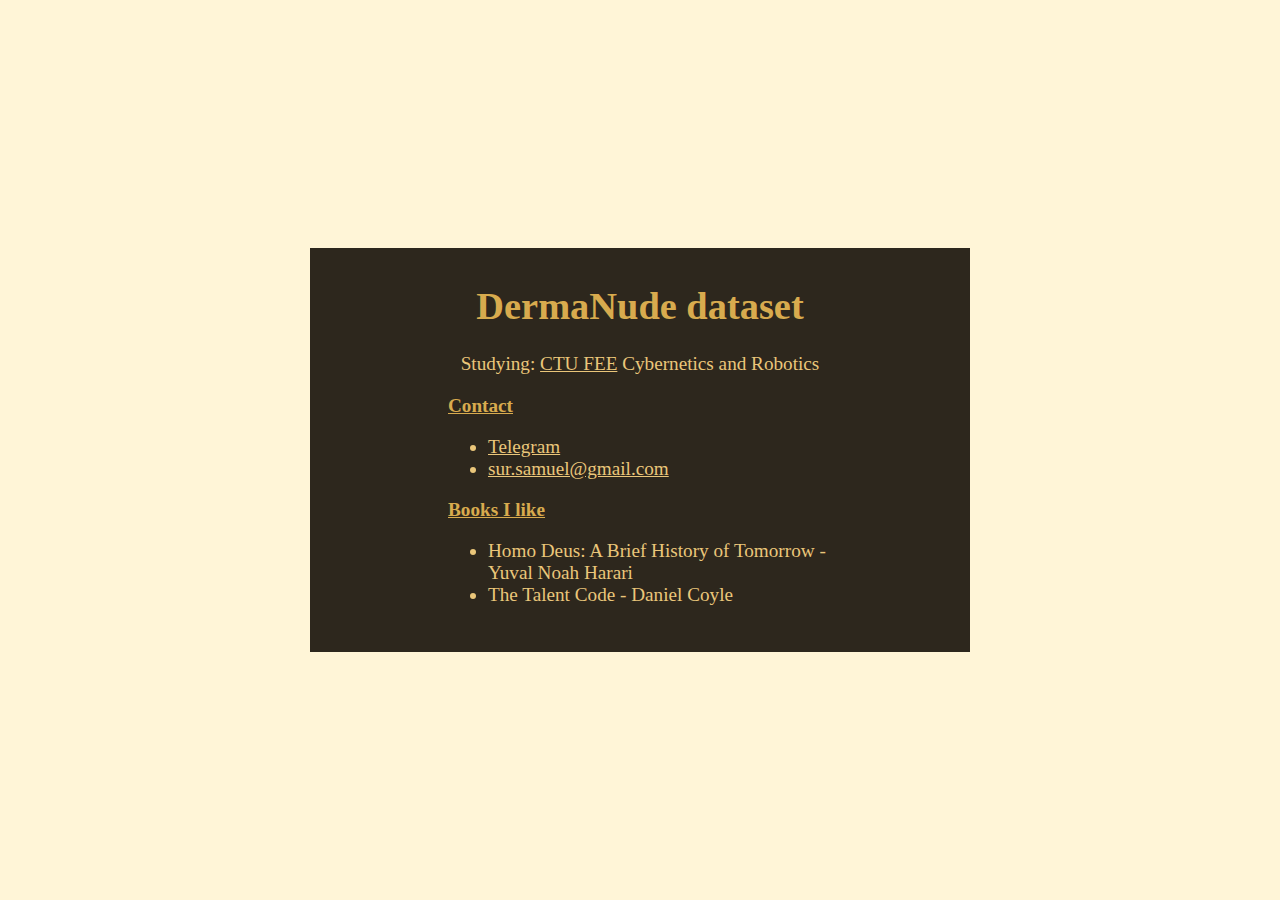
==== dermanude.html @ 5ed873fc "testing" ====
<!DOCTYPE html>
<html>
<meta name="viewport" content="width=device-width, initial-scale=1.0, maximum-scale=1.0, user-scalable=no">
<head>
<title>DermaNude</title>
<link rel="stylesheet" type="text/css" href="dermanude.css">
</head>
<body>
<div id = "main">
	<div class = "center">
    <h1>DermaNude dataset</h1> 
    <p>Studying: <a href = https://www.fel.cvut.cz/en/ target="_blank">CTU FEE</a> Cybernetics and Robotics</p>
  </div>  
  <div id = "ul">
  <h2 class = "subtitle">Contact</h2>
  <ul>
    <li><a href="https://t.me/samuelsur" target="_blank">Telegram</a></li>
    <li><a href="mailto:sur.samuel@gmail.com">sur.samuel@gmail.com</a></li>
  </ul> 
  <h2 class="subtitle">Books I like</h2>
  <ul id = "books">
    <li>Homo Deus: A Brief History of Tomorrow - Yuval Noah Harari</li>
    <li>The Talent Code - Daniel Coyle</li>
  </ul>

  </div>

  
<!-- <svg width="500" height="500">    
    <polyline style="stroke-linejoin:round; stroke-linecap:round; stroke:black; stroke-width:5; fill: none;"

points="50 300, 100 250, 170 320, 150 300, 220 230, 220 180, 240 180, 200 180, 220 180, 220 160, 210 160, 230 160, 220 160, 220 150, 220, 230, 310 320, 290 300, 340 250, 410 320" />
</svg> -->
</div>
</body>
</html>
---- dermanude.css ----
body{
    background-color: #fff5d7;

}
.subtitle{
  text-decoration: underline;
  font-size: 1.5vw;
  color: #d8ab4e;

}
#main {
    /* box-shadow: 2px 2px #ffaaab; */
    position:absolute; /*it can be fixed too*/
    left:0; right:0;
    top:0; bottom:0;
    margin:auto;

    color: #EAC67A;
    
    height: 30vw;
    width: 50vw;
    /* border: 3px solid #ffaaab; */
    background-color: #2d271d;
    padding: 10px;
  }

  h1{
    font-size: 3vw;
    color: #d8ab4e;
    text-align: center;
  }
  
  p{
    text-align: center;
    font-size: 1.5vw;
  }

#ul{
    width: 30vw; /*can be in percentage also.*/
    height: auto;
    margin: 0 auto;
    padding: 0px;
    position: relative;
}
  ul{
    
    font-size: 1.5vw;
    /* list-style-type: none;  */
    text-align: left;
      
  }
a{
    color:#EAC67A;
}
@media only screen and (max-width:620px) {
    /* For mobile phones: */
    #main{
        padding: 0px;
        width: 100%;
        height: 60vw;  
    }
    #ul{
       width: 60vw;
  
       
    }
    
    .subtitle{
      font-size: 3vw;
    }
    h1{
        font-size: 4vw;
    }
    p{
        font-size: 3vw;
    }
    a{
        font-size: 3vw;
    }
    body{
        background-color: #2d271d;
    }
    #books{
      font-size: 3vw;
    }
  }
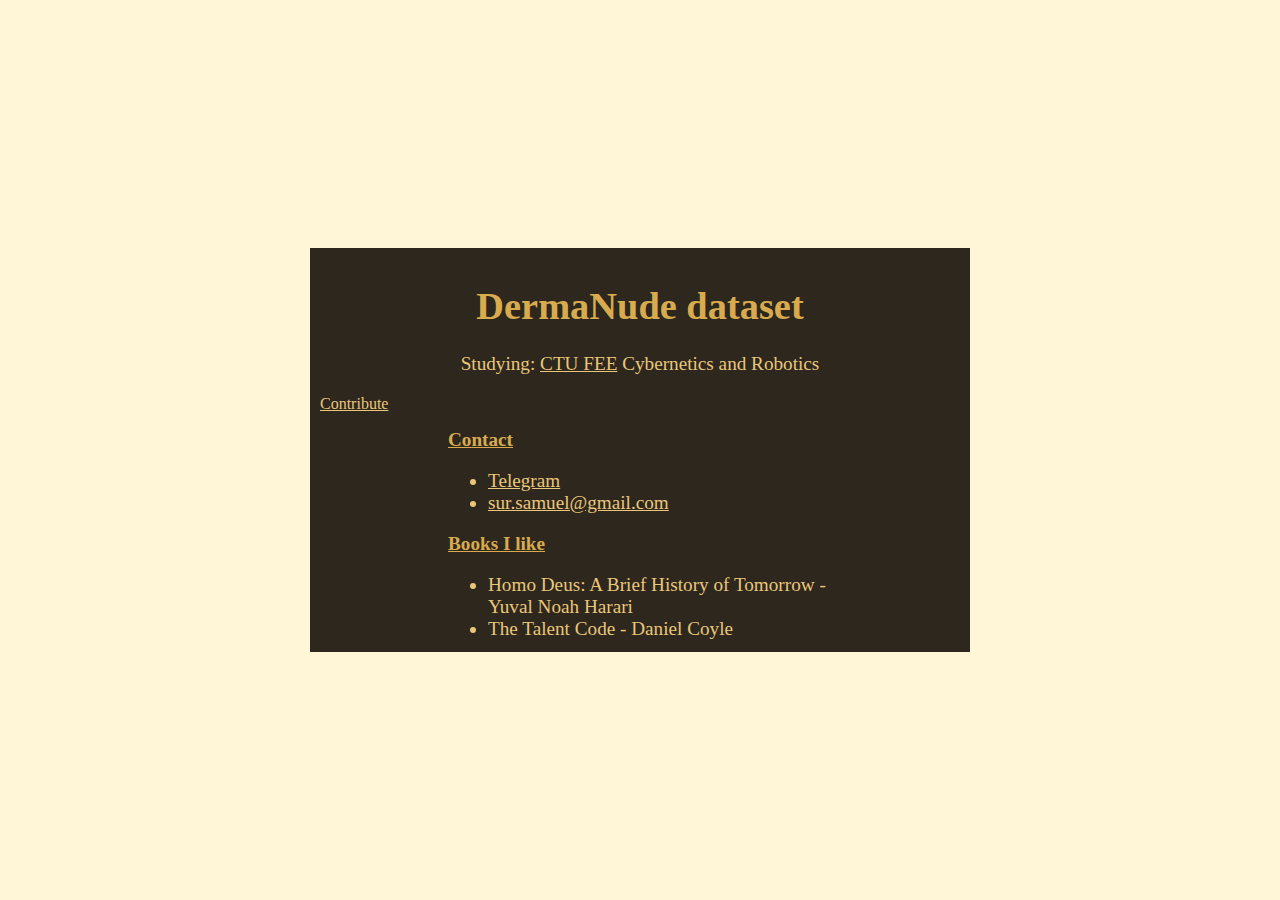
==== commit 1a1c00bc: "added contribution" ====
--- a/dermanude.html
+++ b/dermanude.html
@@ -10,6 +10,8 @@
 	<div class = "center">
     <h1>DermaNude dataset</h1> 
     <p>Studying: <a href = https://www.fel.cvut.cz/en/ target="_blank">CTU FEE</a> Cybernetics and Robotics</p>
+    <!-- create link to download contribution file from folder dermanude_files -->
+    <a href="https://docs.google.com/document/d/1BEb_lne47dNwtD_cBcuGPtm9ZXig6YjMsOckJMrJaec/edit?usp=sharing" download>Contribute</a>
   </div>  
   <div id = "ul">
   <h2 class = "subtitle">Contact</h2>
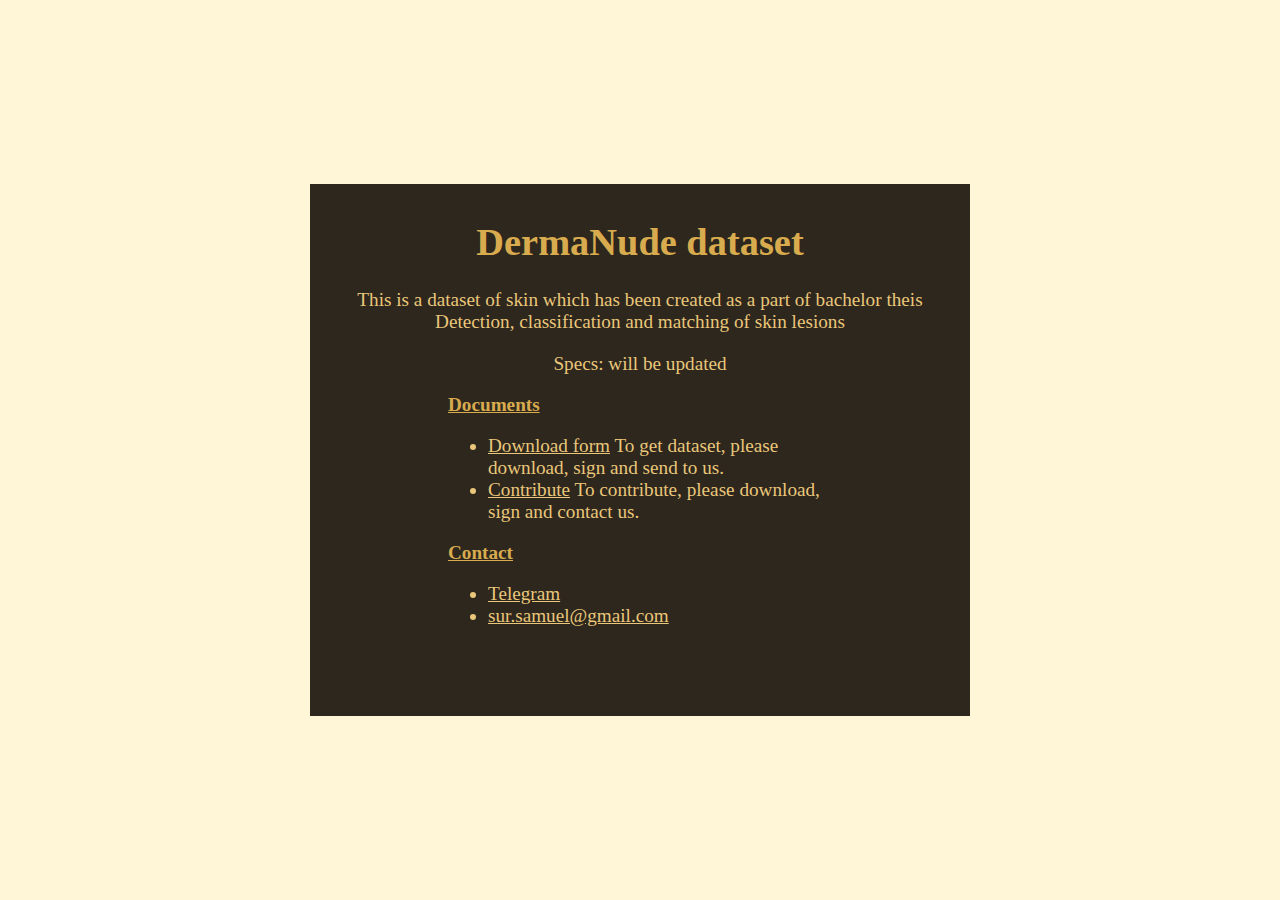
==== commit 6b7c7b27: "dermanude ready" ====
--- a/dermanude.html
+++ b/dermanude.html
@@ -9,23 +9,26 @@
 <div id = "main">
 	<div class = "center">
     <h1>DermaNude dataset</h1> 
-    <p>Studying: <a href = https://www.fel.cvut.cz/en/ target="_blank">CTU FEE</a> Cybernetics and Robotics</p>
-    <!-- create link to download contribution file from folder dermanude_files -->
-    <a href="https://docs.google.com/document/d/1BEb_lne47dNwtD_cBcuGPtm9ZXig6YjMsOckJMrJaec/edit?usp=sharing" download>Contribute</a>
+    <p>This is a dataset of skin which has been created as a part of bachelor theis Detection, classification and
+      matching of skin lesions</p>
+    <p>Specs: will be updated</p>
+    <!--       create link to download contribution file from folder dermanude_files 
+    <p></p> -->
   </div>  
   <div id = "ul">
+  <h2 class="subtitle">Documents</h2>
+  <ul id = "books">
+    <li><a href = samuelsur.xyz target="_blank">Download form</a> To get dataset, please download, sign and send to us.</li>
+    <li><a href="https://docs.google.com/document/d/1BEb_lne47dNwtD_cBcuGPtm9ZXig6YjMsOckJMrJaec/edit?usp=sharing" target="_blank">Contribute</a>
+      To contribute, please download, sign and contact us. 
+    </li>
+  </ul>
   <h2 class = "subtitle">Contact</h2>
   <ul>
     <li><a href="https://t.me/samuelsur" target="_blank">Telegram</a></li>
     <li><a href="mailto:sur.samuel@gmail.com">sur.samuel@gmail.com</a></li>
   </ul> 
-  <h2 class="subtitle">Books I like</h2>
-  <ul id = "books">
-    <li>Homo Deus: A Brief History of Tomorrow - Yuval Noah Harari</li>
-    <li>The Talent Code - Daniel Coyle</li>
-  </ul>
-
-  </div>
+</div>
 
   
 <!-- <svg width="500" height="500">    
--- a/dermanude.css
+++ b/dermanude.css
@@ -17,7 +17,7 @@
 
     color: #EAC67A;
     
-    height: 30vw;
+    height: 40vw;
     width: 50vw;
     /* border: 3px solid #ffaaab; */
     background-color: #2d271d;
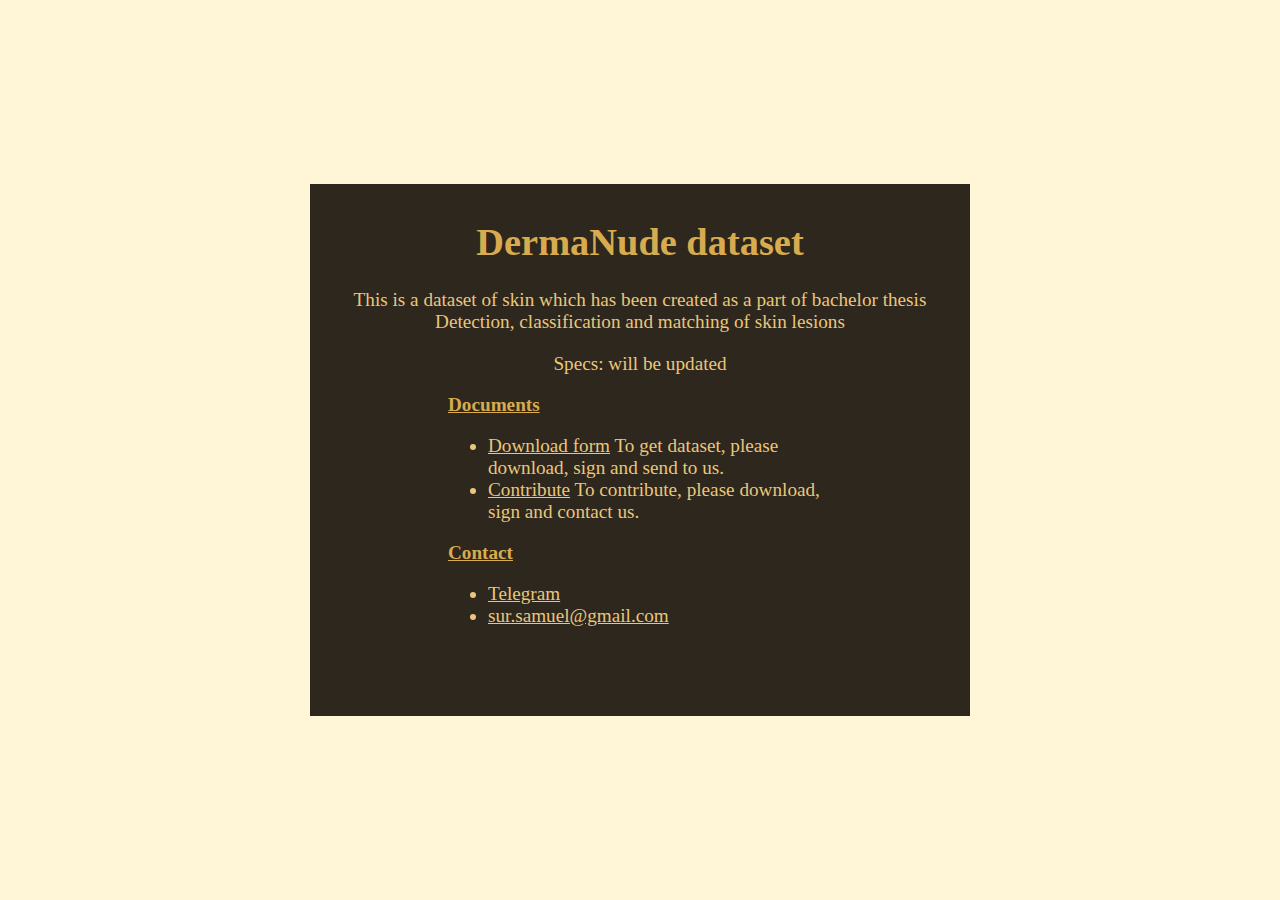
==== commit 925c317c: "typo" ====
--- a/dermanude.html
+++ b/dermanude.html
@@ -9,7 +9,7 @@
 <div id = "main">
 	<div class = "center">
     <h1>DermaNude dataset</h1> 
-    <p>This is a dataset of skin which has been created as a part of bachelor theis Detection, classification and
+    <p>This is a dataset of skin which has been created as a part of bachelor thesis Detection, classification and
       matching of skin lesions</p>
     <p>Specs: will be updated</p>
     <!--       create link to download contribution file from folder dermanude_files 
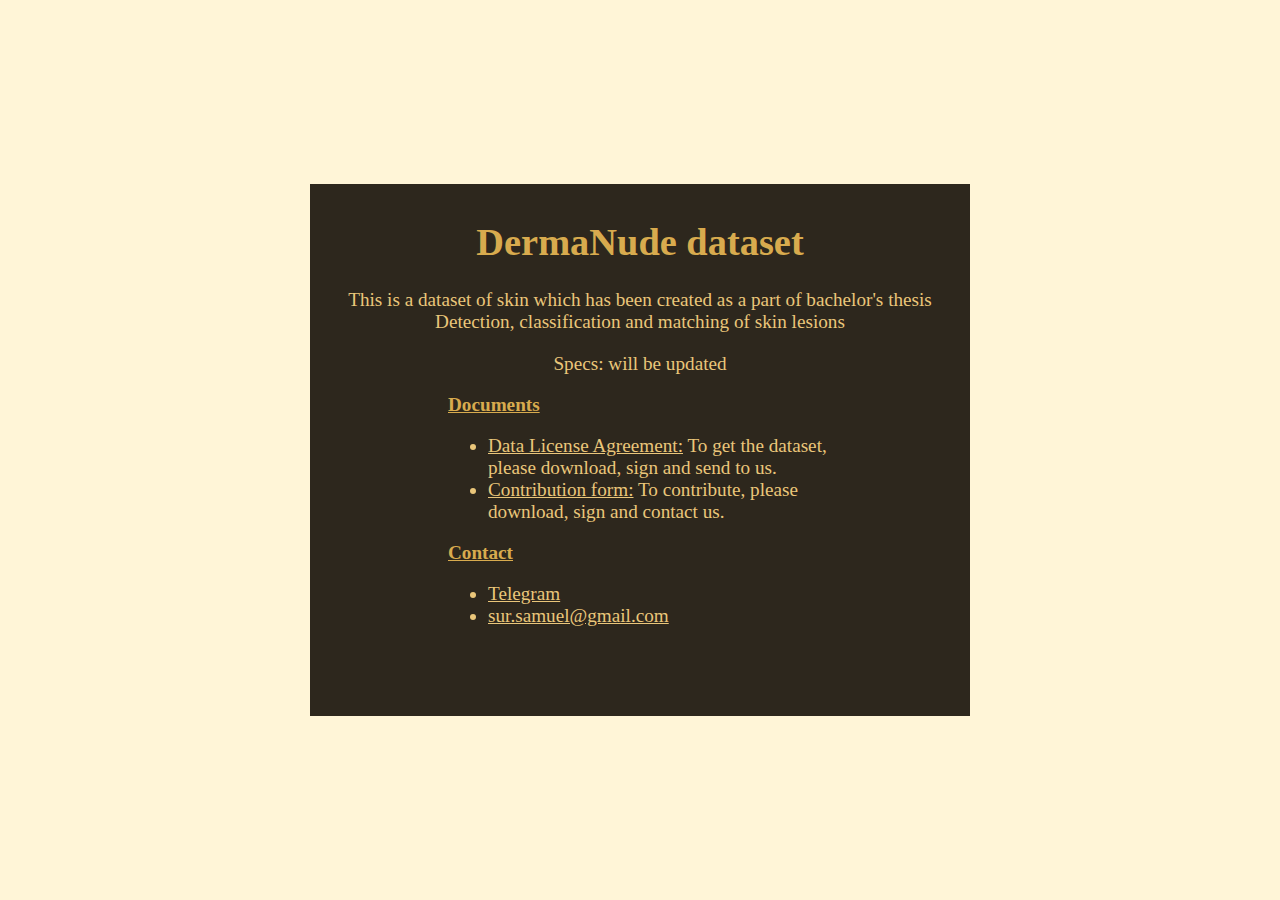
==== commit bf46a99c: "updated license agreement" ====
--- a/dermanude.html
+++ b/dermanude.html
@@ -9,7 +9,7 @@
 <div id = "main">
 	<div class = "center">
     <h1>DermaNude dataset</h1> 
-    <p>This is a dataset of skin which has been created as a part of bachelor thesis Detection, classification and
+    <p>This is a dataset of skin which has been created as a part of bachelor's thesis Detection, classification and
       matching of skin lesions</p>
     <p>Specs: will be updated</p>
     <!--       create link to download contribution file from folder dermanude_files 
@@ -18,9 +18,10 @@
   <div id = "ul">
   <h2 class="subtitle">Documents</h2>
   <ul id = "books">
-    <li><a href = samuelsur.xyz target="_blank">Download form</a> To get dataset, please download, sign and send to us.</li>
-    <li><a href="https://docs.google.com/document/d/1BEb_lne47dNwtD_cBcuGPtm9ZXig6YjMsOckJMrJaec/edit?usp=sharing" target="_blank">Contribute</a>
-      To contribute, please download, sign and contact us. 
+    <li><a href = https://docs.google.com/document/d/1ZCg9hU3gDTFkqwXyEk4vXTks7K21WnFcP2tnf0bnQhc/edit?usp=sharing target="_blank">Data License Agreement:</a>
+       To get the dataset, please download, sign and send to us.</li>
+    <li><a href="https://docs.google.com/document/d/1BEb_lne47dNwtD_cBcuGPtm9ZXig6YjMsOckJMrJaec/edit?usp=sharing" target="_blank">Contribution form:</a>
+      To contribute, please download, sign and contact us.
     </li>
   </ul>
   <h2 class = "subtitle">Contact</h2>
